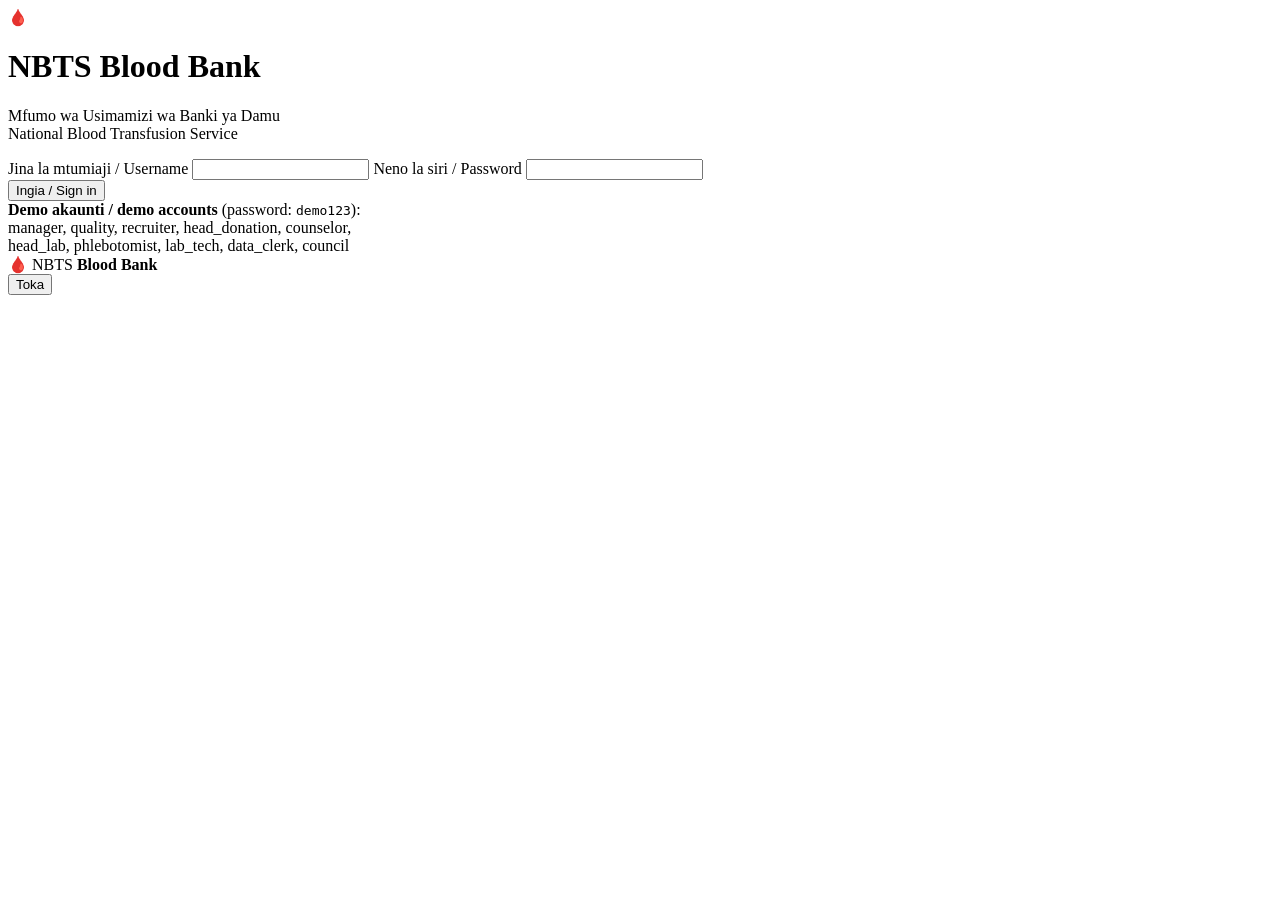
==== bloodbank/frontend/index.html @ 2c140356 "Add NBTS Blood Bank Management System (FastAPI + SQLite) Co-authored-by: Sybers12 <Sybers12@users.no" ====
<!DOCTYPE html>
<html lang="sw">
<head>
<meta charset="utf-8">
<meta name="viewport" content="width=device-width, initial-scale=1">
<title>NBTS Blood Bank Management System</title>
<link rel="stylesheet" href="/static/style.css">
</head>
<body>

<!-- ================= LOGIN ================= -->
<div id="loginView" class="login-wrap hidden">
  <div class="login-card">
    <div class="login-logo">🩸</div>
    <h1>NBTS Blood Bank</h1>
    <p class="login-sub">Mfumo wa Usimamizi wa Banki ya Damu<br>National Blood Transfusion Service</p>
    <form id="loginForm">
      <label>Jina la mtumiaji / Username</label>
      <input id="loginUser" autocomplete="username" required>
      <label>Neno la siri / Password</label>
      <input id="loginPass" type="password" autocomplete="current-password" required>
      <div id="loginError" class="login-error hidden"></div>
      <button type="submit" class="btn btn-primary btn-block">Ingia / Sign in</button>
    </form>
    <div class="login-hint">
      <b>Demo akaunti / demo accounts</b> (password: <code>demo123</code>):<br>
      manager, quality, recruiter, head_donation, counselor,<br>
      head_lab, phlebotomist, lab_tech, data_clerk, council
    </div>
  </div>
</div>

<!-- ================= APP ================= -->
<div id="appView" class="hidden">
  <header class="topbar">
    <div class="brand">🩸 <span>NBTS <b>Blood Bank</b></span></div>
    <nav id="mainNav"></nav>
    <div class="userbox">
      <span id="userName"></span>
      <span id="userRole" class="role-badge"></span>
      <button id="btnLogout" class="btn btn-sm">Toka</button>
    </div>
  </header>
  <main id="content"></main>
</div>

<div id="toast" class="toast hidden"></div>

<script src="/static/app.js"></script>
</body>
</html>
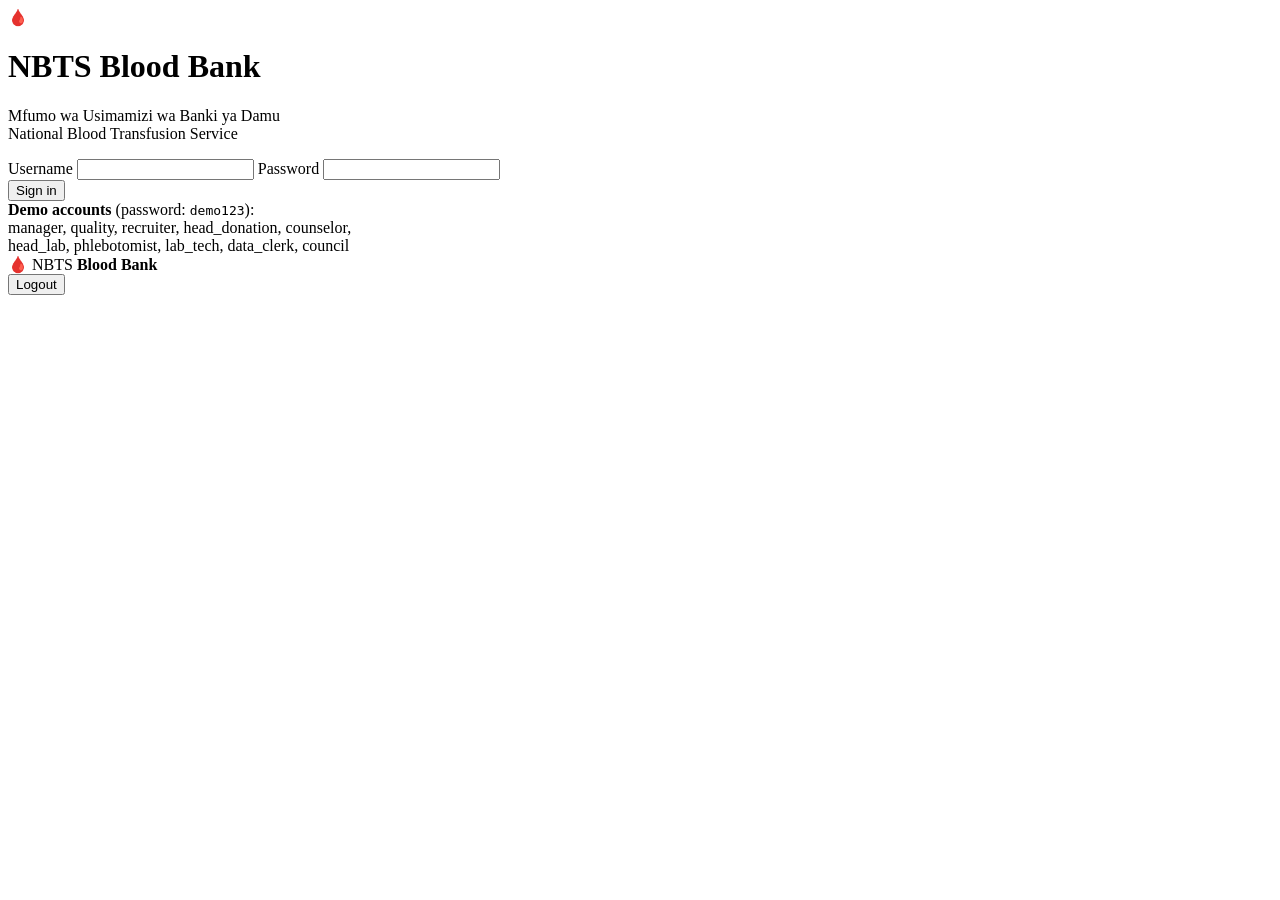
==== commit 04799504: "Switch Blood Bank interface and messages to English only Co-authored-by: Sybers12 <Sybers12@users.no" ====
--- a/bloodbank/frontend/index.html
+++ b/bloodbank/frontend/index.html
@@ -15,15 +15,15 @@
     <h1>NBTS Blood Bank</h1>
     <p class="login-sub">Mfumo wa Usimamizi wa Banki ya Damu<br>National Blood Transfusion Service</p>
     <form id="loginForm">
-      <label>Jina la mtumiaji / Username</label>
+      <label>Username</label>
       <input id="loginUser" autocomplete="username" required>
-      <label>Neno la siri / Password</label>
+      <label>Password</label>
       <input id="loginPass" type="password" autocomplete="current-password" required>
       <div id="loginError" class="login-error hidden"></div>
-      <button type="submit" class="btn btn-primary btn-block">Ingia / Sign in</button>
+      <button type="submit" class="btn btn-primary btn-block">Sign in</button>
     </form>
     <div class="login-hint">
-      <b>Demo akaunti / demo accounts</b> (password: <code>demo123</code>):<br>
+      <b>Demo accounts</b> (password: <code>demo123</code>):<br>
       manager, quality, recruiter, head_donation, counselor,<br>
       head_lab, phlebotomist, lab_tech, data_clerk, council
     </div>
@@ -38,7 +38,7 @@
     <div class="userbox">
       <span id="userName"></span>
       <span id="userRole" class="role-badge"></span>
-      <button id="btnLogout" class="btn btn-sm">Toka</button>
+      <button id="btnLogout" class="btn btn-sm">Logout</button>
     </div>
   </header>
   <main id="content"></main>
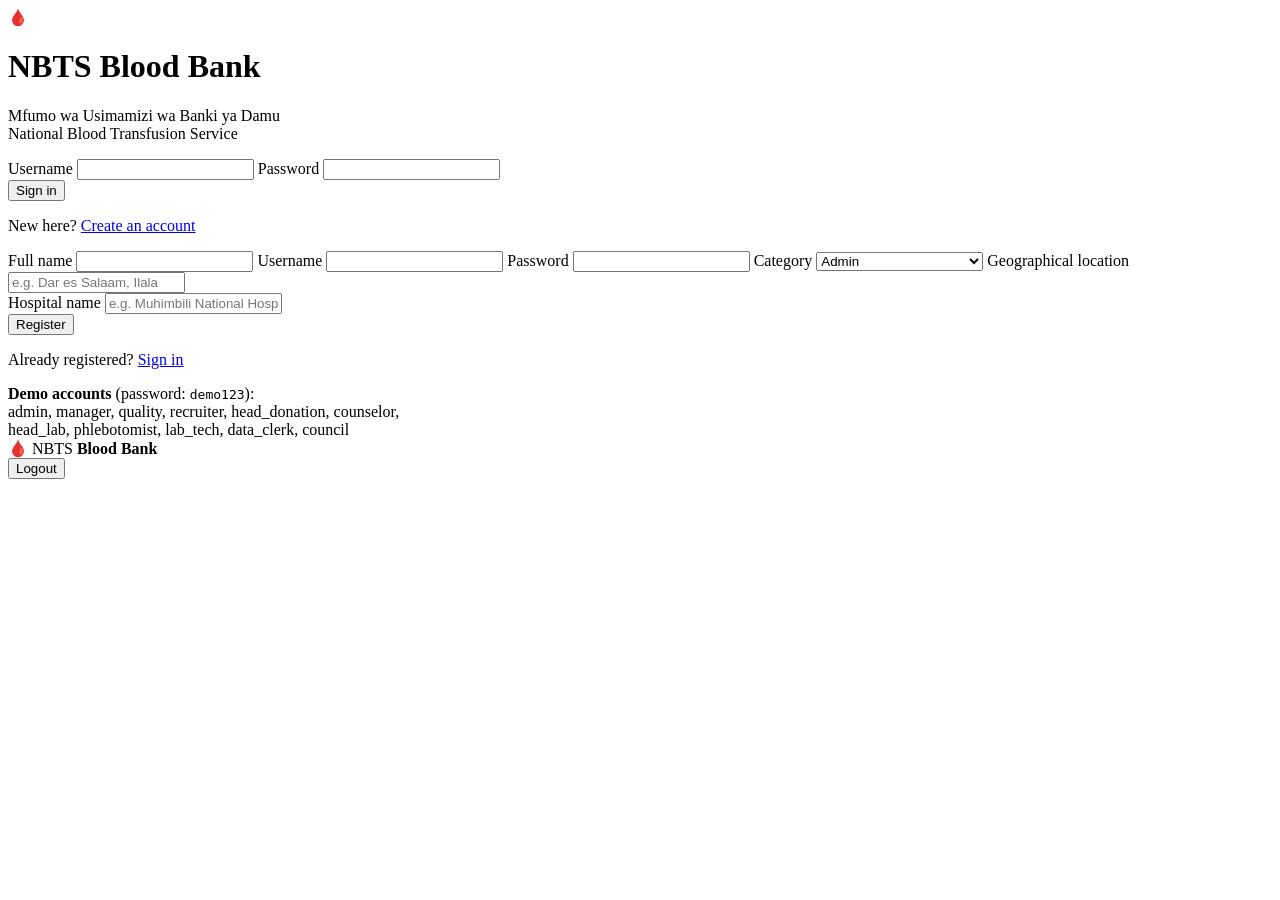
==== commit df5a00e9: "Add user registration with categories (admin, manager, quality control, hospital) and location Co-au" ====
--- a/bloodbank/frontend/index.html
+++ b/bloodbank/frontend/index.html
@@ -9,7 +9,7 @@
 <body>
 
 <!-- ================= LOGIN ================= -->
-<div id="loginView" class="login-wrap hidden">
+<div id="loginView" class="login-wrap">
   <div class="login-card">
     <div class="login-logo">🩸</div>
     <h1>NBTS Blood Bank</h1>
@@ -22,9 +22,36 @@
       <div id="loginError" class="login-error hidden"></div>
       <button type="submit" class="btn btn-primary btn-block">Sign in</button>
     </form>
+    <p class="login-toggle">New here? <a href="#" id="linkRegister">Create an account</a></p>
+
+    <form id="registerForm" class="hidden">
+      <label>Full name</label>
+      <input id="regName" required>
+      <label>Username</label>
+      <input id="regUser" autocomplete="username" required>
+      <label>Password</label>
+      <input id="regPass" type="password" autocomplete="new-password" required>
+      <label>Category</label>
+      <select id="regCategory">
+        <option value="ADMIN">Admin</option>
+        <option value="MANAGER">Manager</option>
+        <option value="QUALITY">Quality Control Manager</option>
+        <option value="HOSPITAL">Hospital</option>
+      </select>
+      <label>Geographical location</label>
+      <input id="regLocation" placeholder="e.g. Dar es Salaam, Ilala">
+      <div id="regHospitalWrap" class="hidden">
+        <label>Hospital name</label>
+        <input id="regHospital" placeholder="e.g. Muhimbili National Hospital">
+      </div>
+      <div id="regError" class="login-error hidden"></div>
+      <button type="submit" class="btn btn-primary btn-block">Register</button>
+    </form>
+    <p class="login-toggle hidden" id="backToLogin">Already registered? <a href="#" id="linkLogin">Sign in</a></p>
+
     <div class="login-hint">
       <b>Demo accounts</b> (password: <code>demo123</code>):<br>
-      manager, quality, recruiter, head_donation, counselor,<br>
+      admin, manager, quality, recruiter, head_donation, counselor,<br>
       head_lab, phlebotomist, lab_tech, data_clerk, council
     </div>
   </div>
